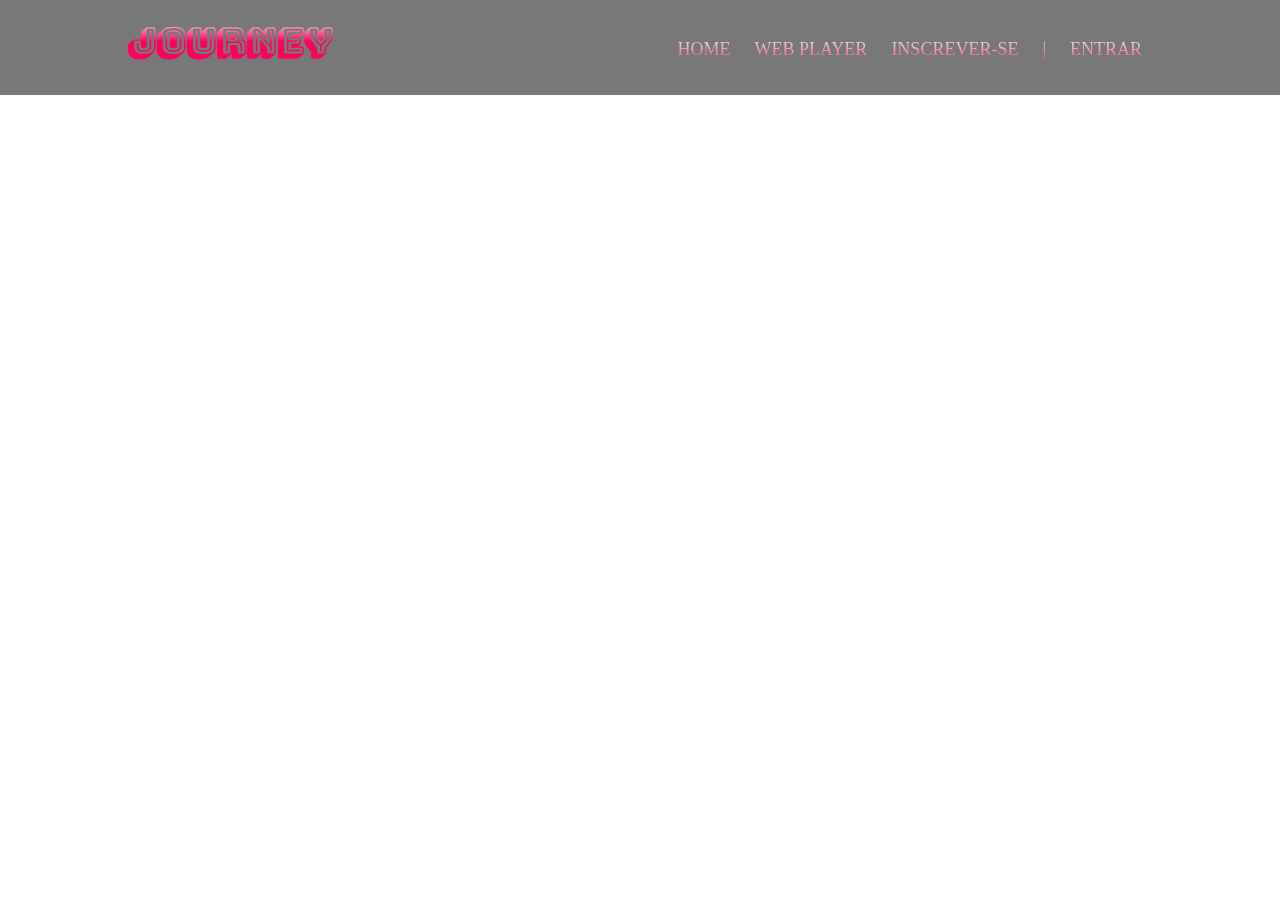
==== cadastrar.html @ 7a9351e5 "Atualização do Site com Página de Login Completa e base da página de cadastro" ====
<!DOCTYPE html>
<html lang="en">

<head>
    <meta charset="UTF-8">
    <meta http-equiv="X-UA-Compatible" content="IE=edge">
    <meta name="viewport" content="width=device-width, initial-scale=1.0">

    <!-- Os 4 links a seguir dão acesso as fontes -->
    <link rel="preconnect" href="https://fonts.gstatic.com">
    <link href="https://fonts.googleapis.com/css2?family=Bungee+Shade&display=swap" rel="stylesheet">
    <link rel="preconnect" href="https://fonts.gstatic.com">
    <link href="https://fonts.googleapis.com/css2?family=Bungee+Shade&family=Comfortaa:wght@300&display=swap" rel="stylesheet">

    <!-- Os links a seguir são os links do icone e do css -->
    <link rel="icon" type="imagem/png" href="Imagens/logo-icon.ico" />
    <link rel="stylesheet" href="style.css">

    <title>Document</title>
</head>

<body>
    <div class="nav-bar">
        <div class="container">
            <h1><a href="index.html">JOURNEY</a></h1>
            <div class="nav-items">
                <ul>
                    <li><a href="index.html">Home</a></li>
                    <li><a href="web_player.html">Web Player</a></li>
                    <li><a href="cadastrar.html">Inscrever-se</a></li>
                    <li>|</li>
                    <li><a href="entrar.html">Entrar</a></li>
                </ul>
            </div>
        </div>
    </div>
</body>

</html>
---- style.css ----
/* Estilos Gerais */

* {
    margin: 0;
    padding: 0;
}

html {
    scroll-behavior: smooth;
}

.body-home {
    background-image: url("Imagens/background-home.png");
    background-repeat: no-repeat;
    background-size: cover;
}

.body-player{
    background: #121212;
}


.body-entrar {
    background-image: url("Imagens/background-entrar.png");
    background-repeat: no-repeat;
    background-size: cover;
}

.body-cadastrar {
    background-image: url("Imagens/background-cadastro.png");
    background-repeat: no-repeat;
    background-size: cover;
}
/* ========================================================================== */

/* Config da NavBar */
.nav-bar {
    width: 100%;
    height: 95px;
    background: rgba(0, 0, 0, 0.53);
}

.nav-bar h1 {
    font-family: Bungee Shade;
    font-size: 36px;
    line-height: 43px;
    background: -webkit-linear-gradient(#e5e5e5, #ff015c, #ff015c);
    -webkit-background-clip: text;
    -webkit-text-fill-color: #00000000;
    width: fit-content;
    float: left;
    margin-top: 2%;
}

.nav-bar h1:hover {
    transition: all 0.5s ease-in-out;
    transform: scale(1.1);
}

.container {
    width: 80%;
    margin: auto;
    height: 100%;
}

.nav-bar .nav-items {
    float: right;
}

.nav-bar ul {
    list-style: none;
    margin-top: 6%;
}

.nav-bar li {
    display: inline-block;
    text-transform: uppercase;
    background: -webkit-linear-gradient(#e5e5e5 25%, #ff015c 100%);
    -webkit-background-clip: text;
    -webkit-text-fill-color: #00000000;
    padding: 10px;
    font-size: 18px;
}

.nav-bar li:hover {
    transition: all 0.3s ease-in-out;
    transform: scale(1.1);
    background: -webkit-linear-gradient(#e5e5e5, #ff015c, #ff015c);
    -webkit-background-clip: text;
    -webkit-text-fill-color: #00000000;
}

/* ========================================================================== */



/* ++++++++++++ Config dos estilos do conteudo da Home Page +++++++++++++++++ */

.logo-home {
    display: flex;
    flex-direction: column;
}

.logo-home img {
    margin: auto;
    margin-top: 10%;
}

.logo-home h1 {
    margin: auto;
    font-size: 80px;
    background: -webkit-linear-gradient(#e5e5e5, #ff015c, #ff015c);
    -webkit-background-clip: text;
    -webkit-text-fill-color: #00000000;
    font-family: 'Bungee Shade', cursive;
    padding-bottom: 2%;
    line-height: 96px;
}

.logo-home span {
    margin: auto;
    font-family: 'Comfortaa', cursive;
    font-size: 36px;
    line-height: 40px;
    letter-spacing: 0.19em;
    color: #cacaeb;
}

.logo-home button {
    margin: auto;
    margin-top: 1%;
    padding-left: 50px;
    padding-right: 50px;
    background: transparent;
    border: solid #D12F69 2px;
    font-family: 'Comfortaa', cursive;
    color: #CACAEB;
    font-size: 26px;
    outline: none;
}

.logo-home button:hover {
    transition: all 0.3s ease-in-out;
    transform: scale(1.1);
    outline: none;
}
/* ========================================================================== */




/* +++++++++++++++++++++++++ Config do Web Player +++++++++++++++++++++++++++ */


/* Config da side bar */

.side-bar {
    width: 195px;
    height: 100vh;
    top: 0;
    left: 0;
    position: fixed;
    background: linear-gradient(#CACAEB, rgba(202, 202, 235, 0.47));
    box-shadow: 5px 0px 18px 0px #70438d;
}

.side-bar .logo {
    width: 84px;
    display: flex;
    margin: auto;
    margin-top: 10%;
    filter: drop-shadow(2px 4px 6px black);
}

.side-bar h1{

    font-size: 30px;
    background: -webkit-linear-gradient(#e5e5e5, #ff015c, #ff015c);
    -webkit-background-clip: text;
    -webkit-text-fill-color: #00000000;
    font-family: 'Bungee Shade', cursive;
    margin-left: 5%;
}

.side-bar .side-logo{
    text-decoration: none;
}

.group-itens {
    margin-top: 20%;
}

.btn-side {
    display: flex;
    align-items: center;
    text-decoration: none;
    margin-top: 5%;
    margin-bottom: 15%;
    font-family: 'Comfortaa', cursive;
    text-shadow: 2px 5px 9px #551a8b;
}

.svg {
    margin-left: 10px;
    margin-right: 8%;
    width: 42px;
    filter: drop-shadow(1px 1px 2px #00000086);
}

.btn-side:hover {
    transition: all 0.3s ease-in-out;
    transform: scale(1.05);
}

.body-player hr {
    margin: 15% 10px 15% 10px;
}

.group-playlist .btn-side {
    margin-left: 15%;
}

/* ========================================================================== */

/* Config dos Controles do Player de Musica */

.controler {
    width: 100%;
    position: fixed;
    bottom: 0;
    z-index: 1;
    height: 131px;
}

.desc {
    background: linear-gradient(45deg, rgba(229, 229, 245, 0.97), #958DEE, #CACAEB);
    position: fixed;
    bottom: 0;
    height: 94px;
    width: 100%;
    display: flex;
    justify-content: center;
    align-items: center;
    box-shadow: 7px 3px 20px 0px #000;
}

.button {
    width: 100%;
    height: inherit;
    display: flex;
    justify-content: center;
}

.button img {
    width: 35px;
    height: 35px;
    z-index: 1;
    margin-left: 7px;
}

.button .side-img {
    width: 26px;
    height: 26px;
    margin-left: 0px;
}

.rotate {
    transform: rotate(180deg);
}

.button .play-btn {
    width: 62px;
    height: 62px;
    border-radius: 50%;
    background-color: #ACA9EC;
    box-shadow: 0px 0px 8px 2px #70438d;
    display: flex;
    justify-content: center;
    align-items: center;
    z-index: 1;
    margin: 0px 23px 0px 23px;
}

.button .pause-btn img{
    margin-left: 0px;
}

.button .left-btn {
    width: 40px;
    height: 40px;
    border-radius: 50%;
    background-color: #ACA9EC;
    box-shadow: 0px 0px 8px 2px #70438d;
    display: flex;
    justify-content: center;
    align-items: center;
    z-index: 1;
    margin: 17px 0px 0px 23px;
}

.button .right-btn {
    width: 40px;
    height: 40px;
    border-radius: 50%;
    background-color: #ACA9EC;
    box-shadow: 0px 0px 8px 2px #70438d;
    display: flex;
    justify-content: center;
    align-items: center;
    z-index: 1;
    margin: 17px 23px 0px 0px;
}

.button .play-btn:hover, .button .right-btn:hover, .button .left-btn:hover {
    transition: all 0.3s linear;
    transform: scale(1.1);
    background: linear-gradient( 0deg, #7f61b4, #B7B4FA);
}

.desc span{
    font-size: 22px;
    font-family: 'Comfortaa';
    margin: 10px;
    margin-top: 10px;
    width: 40px;
}

/* Config da barra de progresso */

.progress-bar {
    width: 800px;
    outline: none;
    -webkit-appearance: none;
    background: transparent;
    height: 14px;
}

.progress-bar::-webkit-slider-runnable-track {
    background-color: black;
    height: 14px;
    border-radius: 50px;
}

.progress-bar:active::-webkit-slider-runnable-track, .progress-bar:hover::-webkit-slider-runnable-track {
    transition: 0.5s;
}

.progress-bar::-webkit-slider-thumb {
    height: 14px;
    width: 28px;
    border-radius: 12px;
    background: #d62d2d;
    cursor: pointer;
    -webkit-appearance: none;
}

/* ========================================================================== */

/* ++++++++++++++++++++++++++++++++++++++++++++++++++++++++++++++++++++++++++ */



/* +++++++++++++++++++++++ Config da Página de Login ++++++++++++++++++++++++ */

.box-entrar{
    margin-top: 107px;
    width: 490px;
    height: 640px;
    border-radius: 5px;
    background: linear-gradient(180deg, #CACAEB 0%, rgba(202, 202, 235, 0.21) 100%);
    float: left;
}

.box-entrar h1{
    padding-top: 44px;
    padding-left: 70px;
    font-size: 50px;
    font-weight: 400;
    font-family: 'Comfortaa', cursive;
    color: #F93F81;
}

.box-input{
    padding-top: 8%;
    padding-left: 15%;
    display: flex;
    flex-direction: column;
}

.box-input span{
    margin-bottom: 1%;
    margin-top: 39px;
    font-family: 'Comfortaa', cursive;
    font-size: 25px;
    color: #4E3387;
}

.box-input input{
    width: 293px;
    height: 27px;
    text-align: center;
    border: solid 1px #810E4D;
    background: rgba(0, 0, 0, 0);
    outline: none;
    border-radius: 10px;
    filter: drop-shadow(2px 2px 2px #000);
}

.box-input button{
    width:190px;
    height: 35px;
    margin-top: 27%;
    margin-left: 16%;
    background: #958DEE;
    color: #3800FF;
    box-shadow: 2px 1px 8px 0px #000;
    border-radius: 10px;
    border: none;
    outline: none;
}

.box-input button:hover{
    transition: all 0.3s ease-in-out; 
    transform: scale(1.1);
}

.mensagem{
    margin-left: 10%;
    margin-top: 21%;
    float: left;
    text-align: center;
    font-family: 'Comfortaa', cursive;
    font-size: 65px;
    font-weight: 400;
    color: #FA8AB2;
}

/* ++++++++++++++++++++++++++++++++++++++++++++++++++++++++++++++++++++++++++ */
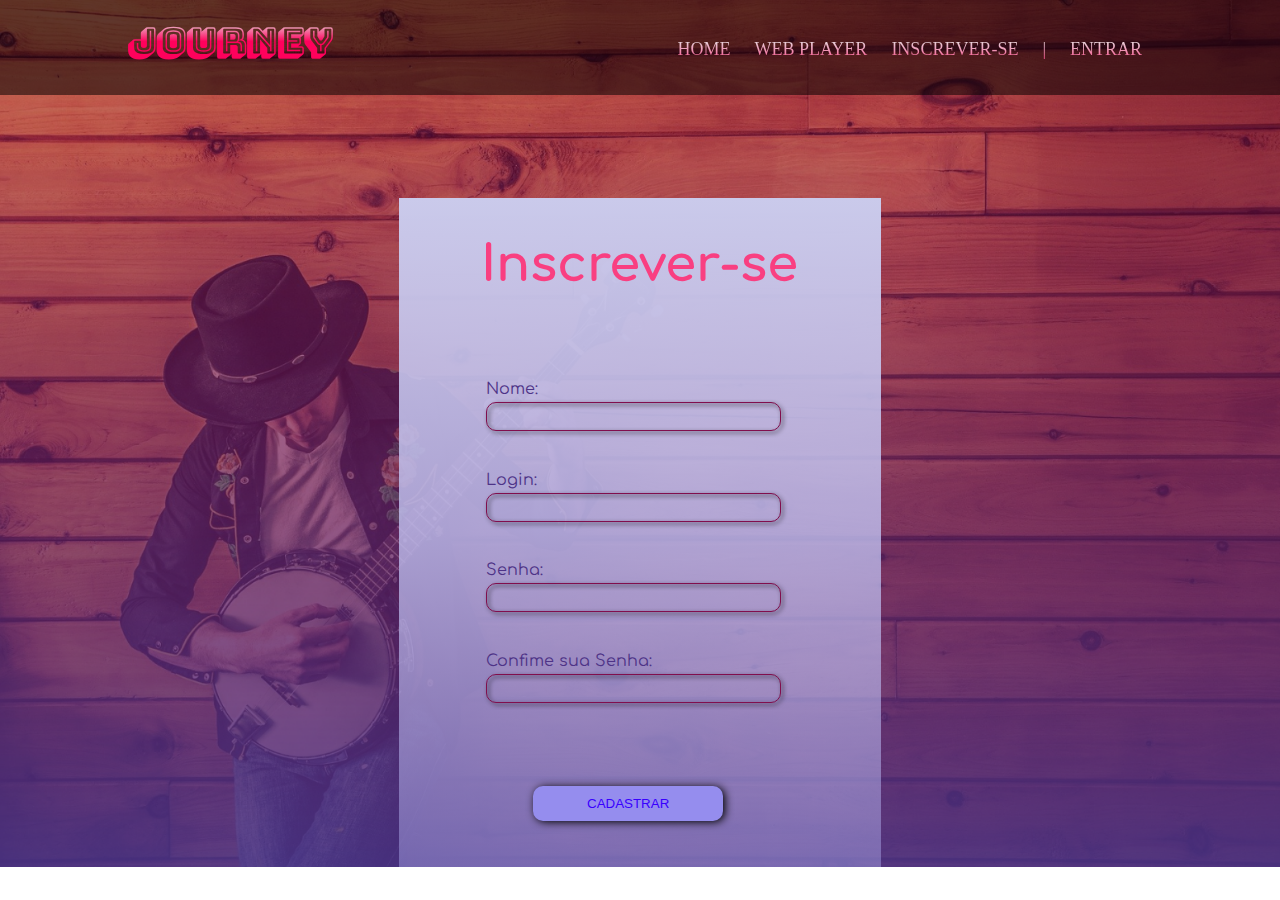
==== commit 4a90175f: "Adicionando Página de Cadastro Completa porem sem Verificação" ====
--- a/cadastrar.html
+++ b/cadastrar.html
@@ -19,7 +19,8 @@
     <title>Document</title>
 </head>
 
-<body>
+<body class="body-cadastrar">
+
     <div class="nav-bar">
         <div class="container">
             <h1><a href="index.html">JOURNEY</a></h1>
@@ -34,6 +35,21 @@
             </div>
         </div>
     </div>
+
+    <div class="form-cadastro">
+        <h1>Inscrever-se</h1>
+        <form class="box-cadastro">
+            <span>Nome:</span>
+            <input id="ipt-nome" required minlength="3">
+            <span>Login:</span>
+            <input id="ipt-login" required minlength="3">
+            <span>Senha:</span>
+            <input id="ipt-senha" type="password" required minlength="6">
+            <span>Confime sua Senha:</span>
+            <input id="ipt-confirm-senha" type="password" required minlength="6">
+            <button>CADASTRAR</button>
+        </form>
+    </div>
 </body>
 
 </html>--- a/style.css
+++ b/style.css
@@ -435,4 +435,70 @@
     color: #FA8AB2;
 }
 
+/* ++++++++++++++++++++++++++++++++++++++++++++++++++++++++++++++++++++++++++ */
+
+
+/* ++++++++++++++++++++ Config da Página de Cadastro ++++++++++++++++++++++++ */
+
+.form-cadastro{
+    width: 482px;
+    height: 669px;
+    background: linear-gradient(#CACAEB, #bdbbebd4, #aca9ec73);
+    margin: auto;
+    margin-top: 103px;
+}
+
+.form-cadastro h1{
+    font-size: 50px;
+    padding-top: 8%;
+    padding-left: 17%;
+    font-family: 'Comfortaa', cursive;
+    color: #F93F81;
+}
+
+.box-cadastro{
+    display: flex;
+    flex-direction: column;
+    margin-top: 10%;
+    margin-left: 18%;
+}
+
+.box-cadastro input{
+    width: 293px;
+    height: 27px;
+    text-align: center;
+    border: solid 1px #810E4D;
+    background: rgba(0, 0, 0, 0);
+    outline: none;
+    border-radius: 10px;
+    filter: drop-shadow(2px 2px 2px #000);
+}
+
+.box-cadastro span{
+    margin-bottom: 1%;
+    margin-top: 10%;
+    font-family: 'Comfortaa', cursive;
+    font-size: 16px;
+    color: #4E3387;
+}
+
+.box-cadastro button{
+    width: 190px;
+    height: 35px;
+    margin-top: 21%;
+    margin-left: 12%;
+    background: #958DEE;
+    color: #3800FF;
+    box-shadow: 2px 1px 8px 0px #000;
+    border-radius: 10px;
+    border: none;
+    outline: none; 
+}
+
+.box-cadastro button:hover{
+    transition: all 0.3s ease-in-out; 
+    transform: scale(1.1);
+}
+
+
 /* ++++++++++++++++++++++++++++++++++++++++++++++++++++++++++++++++++++++++++ */